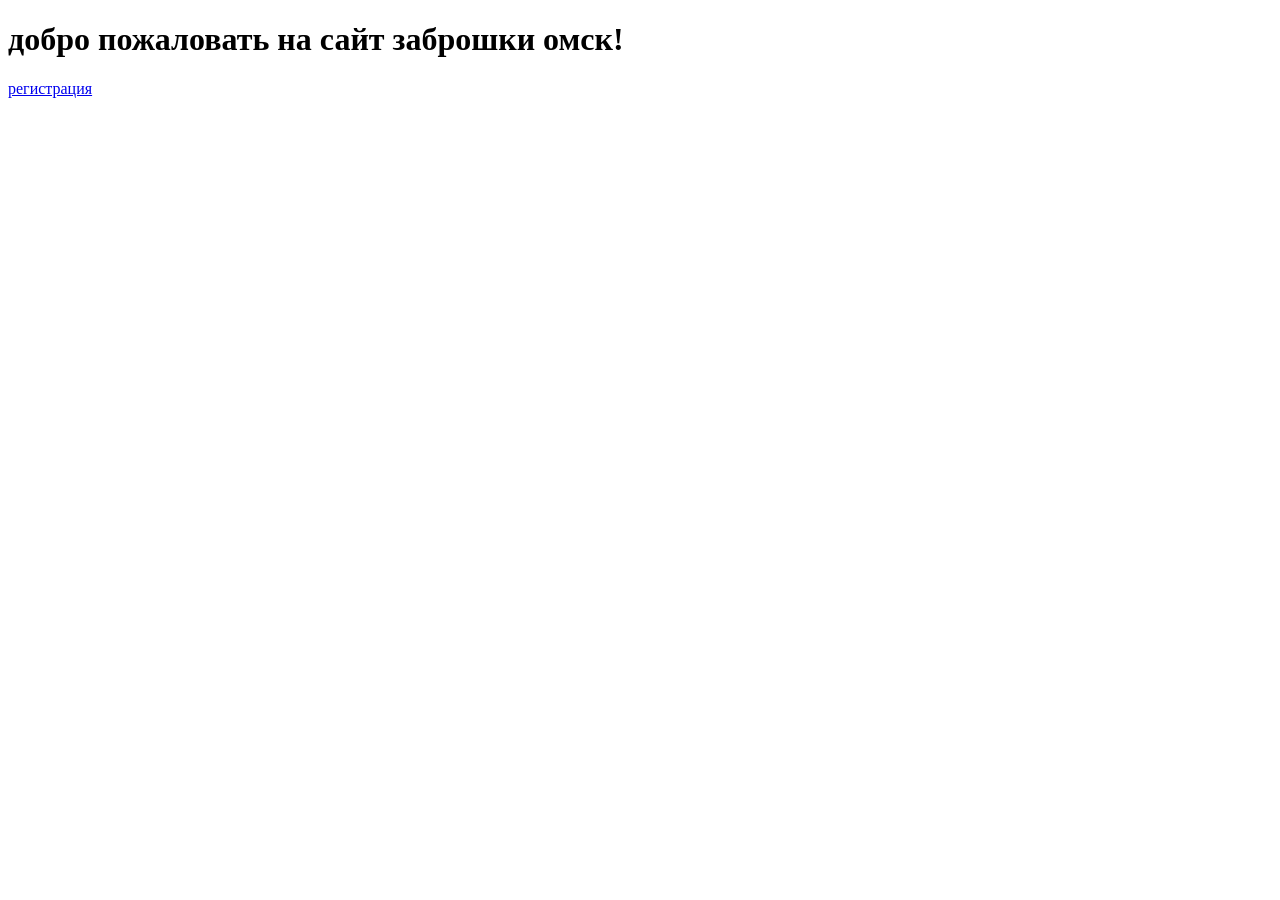
==== index.html @ e8ea93ba "Add files via upload" ====
<!DOCTYPE html>
<html lang="en" dir="ltr">
  <head>
    <meta charset="utf-8">
    <title>главная</title>
  </head>
  <body>
    <h1>добро пожаловать на сайт заброшки омск!</h1>
    <a href="register.html" title="перед использованием сайта нужно пройти регистрацию! ">регистрация</a>
  </body>
</html>
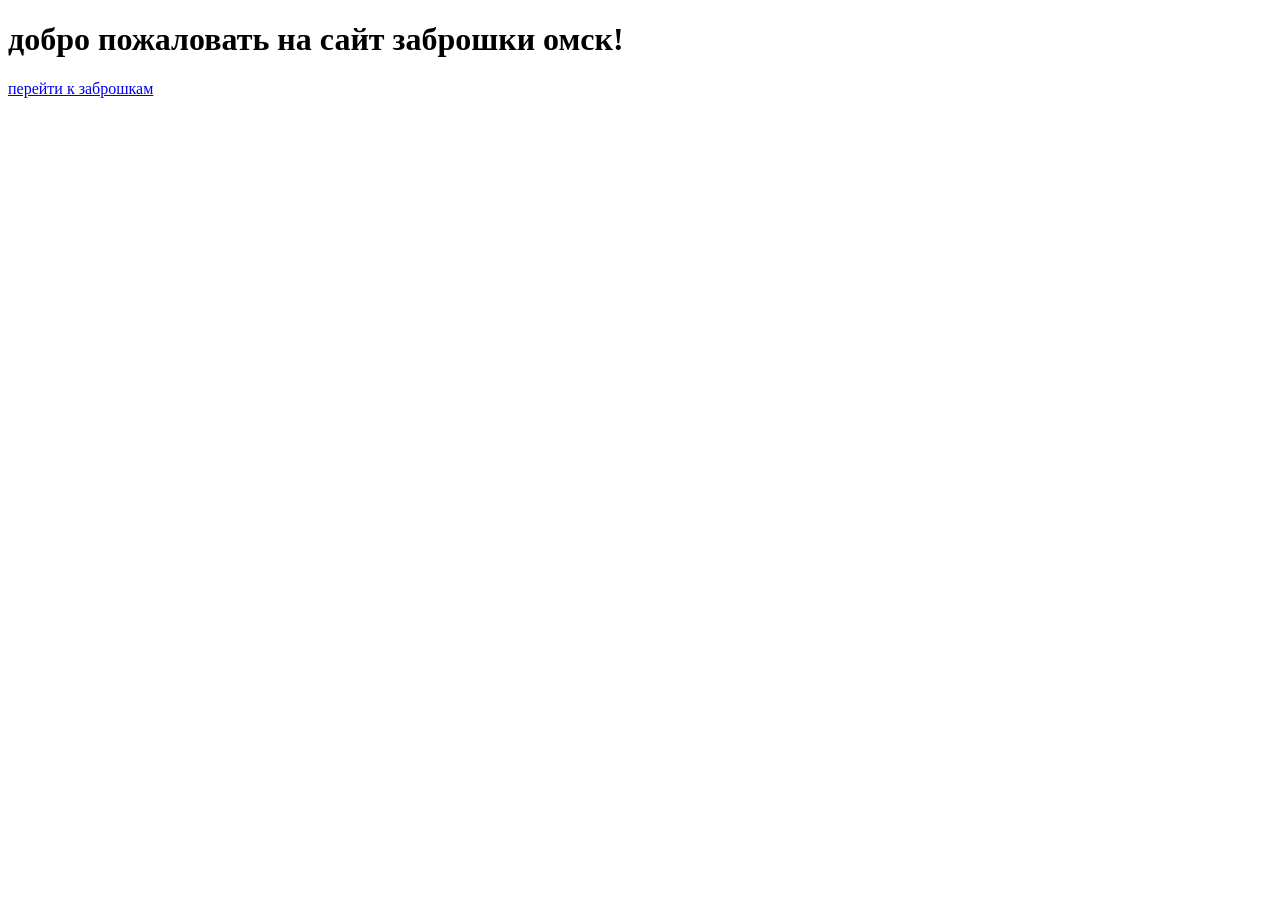
==== commit d962ac83: "Add files via upload" ====
--- a/index.html
+++ b/index.html
@@ -6,6 +6,6 @@
   </head>
   <body>
     <h1>добро пожаловать на сайт заброшки омск!</h1>
-    <a href="register.html" title="перед использованием сайта нужно пройти регистрацию! ">регистрация</a>
+    <a href="zbomsk.html">перейти к заброшкам</a>
   </body>
 </html>
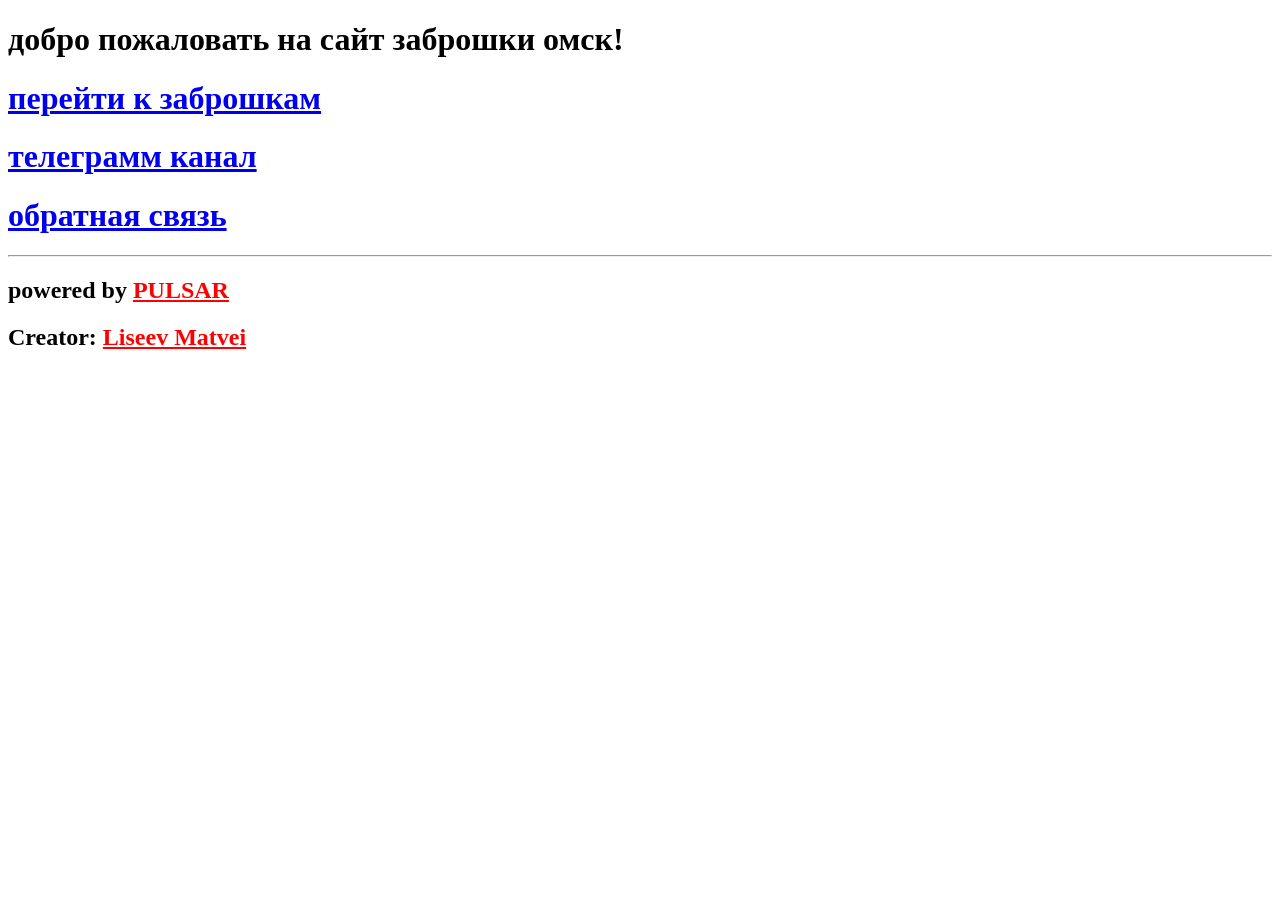
==== commit 4f8c008d: "Add files via upload" ====
--- a/index.html
+++ b/index.html
@@ -6,6 +6,11 @@
   </head>
   <body>
     <h1>добро пожаловать на сайт заброшки омск!</h1>
-    <a href="zbomsk.html">перейти к заброшкам</a>
+    <h1><a href="https://mtjang21.github.io/Zbomsk/zbomsk.html">перейти к заброшкам</a></h1>
+    <h1><a href="https://t.me/zbomsk">телеграмм канал</a></h1>
+    <h1><a href="mailto:mtjang34@gmail.com">обратная связь</a></h1>
+    <hr>
+    <h2>powered by <a href="https://pulsar-edit.dev/" style="color: Red" title="ссылка на скачивание">PULSAR</a></h2>
+    <h2>Creator: <a href="https://vk.com/m2amta2013?from=search" title="ссылка на вк" style="color: Red">Liseev Matvei</a></h2>
   </body>
 </html>
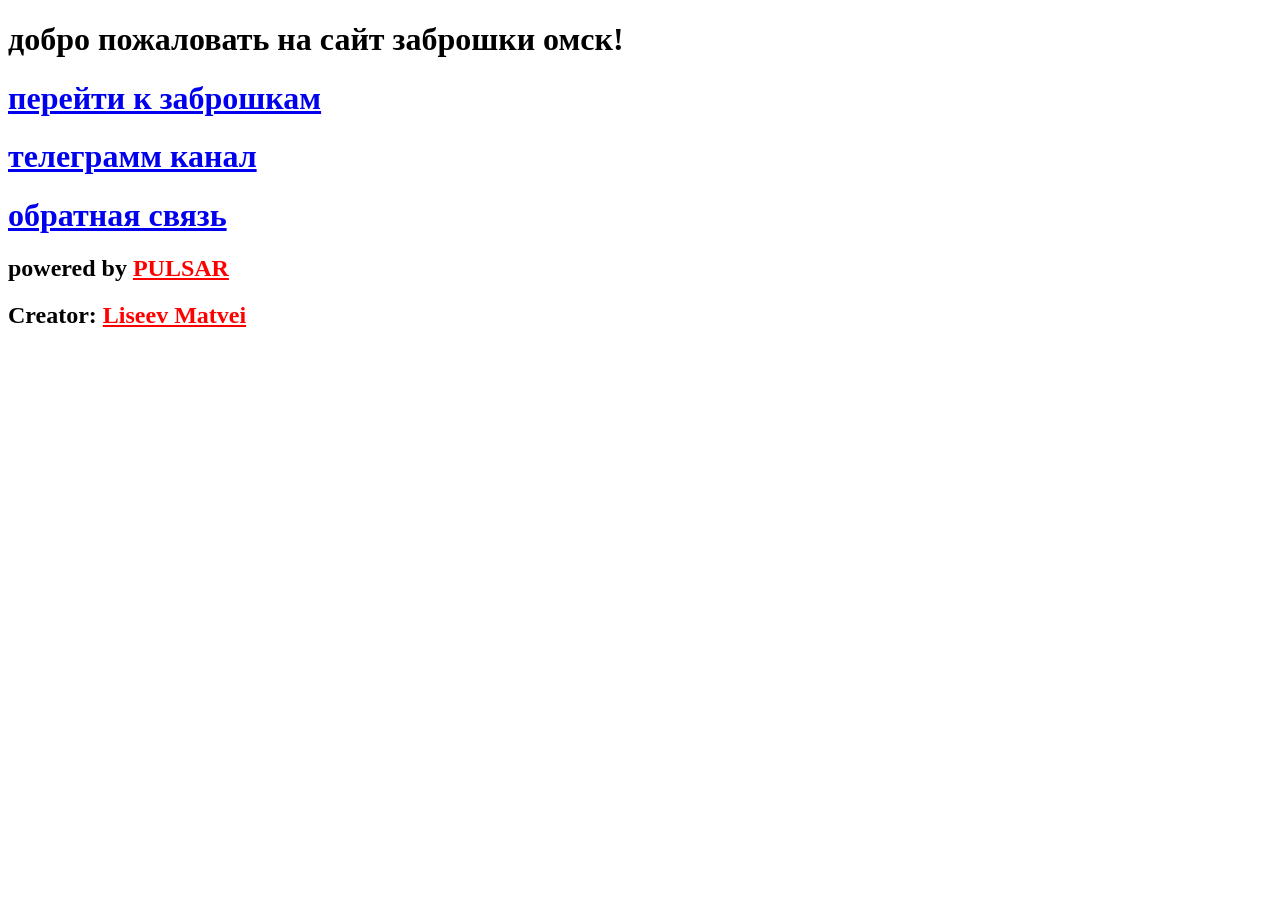
==== commit 4b25289f: "Add files via upload" ====
--- a/index.html
+++ b/index.html
@@ -2,15 +2,18 @@
 <html lang="en" dir="ltr">
   <head>
     <meta charset="utf-8">
+    <meta name="author" content="liseev Matvei">
+    <meta name="description" content="main page">
+    <meta name="keywords" content="омск заброшки">
     <title>главная</title>
+    <link rel="stylesheet" href="CSS/main.css">
   </head>
-  <body>
-    <h1>добро пожаловать на сайт заброшки омск!</h1>
+  <body class="bgi">
+    <h1 class="center">добро пожаловать на сайт заброшки омск!</h1>
     <h1><a href="https://mtjang21.github.io/Zbomsk/zbomsk.html">перейти к заброшкам</a></h1>
-    <h1><a href="https://t.me/zbomsk">телеграмм канал</a></h1>
-    <h1><a href="mailto:mtjang34@gmail.com">обратная связь</a></h1>
-    <hr>
-    <h2>powered by <a href="https://pulsar-edit.dev/" style="color: Red" title="ссылка на скачивание">PULSAR</a></h2>
-    <h2>Creator: <a href="https://vk.com/m2amta2013?from=search" title="ссылка на вк" style="color: Red">Liseev Matvei</a></h2>
+    <h1><a href="https://t.me/zbomsk" target="_blank">телеграмм канал</a></h1>
+    <h1><a href="mailto:mtjang34@gmail.com" target="_blank">обратная связь</a></h1>
+    <h2>powered by <a href="https://pulsar-edit.dev/" style="color: Red" title="ссылка на скачивание" target="_blank">PULSAR</a></h2>
+    <h2>Creator: <a href="https://vk.com/m2amta2013?from=search" title="ссылка на вк" style="color: Red" target="_blank">Liseev Matvei</a></h2>
   </body>
 </html>
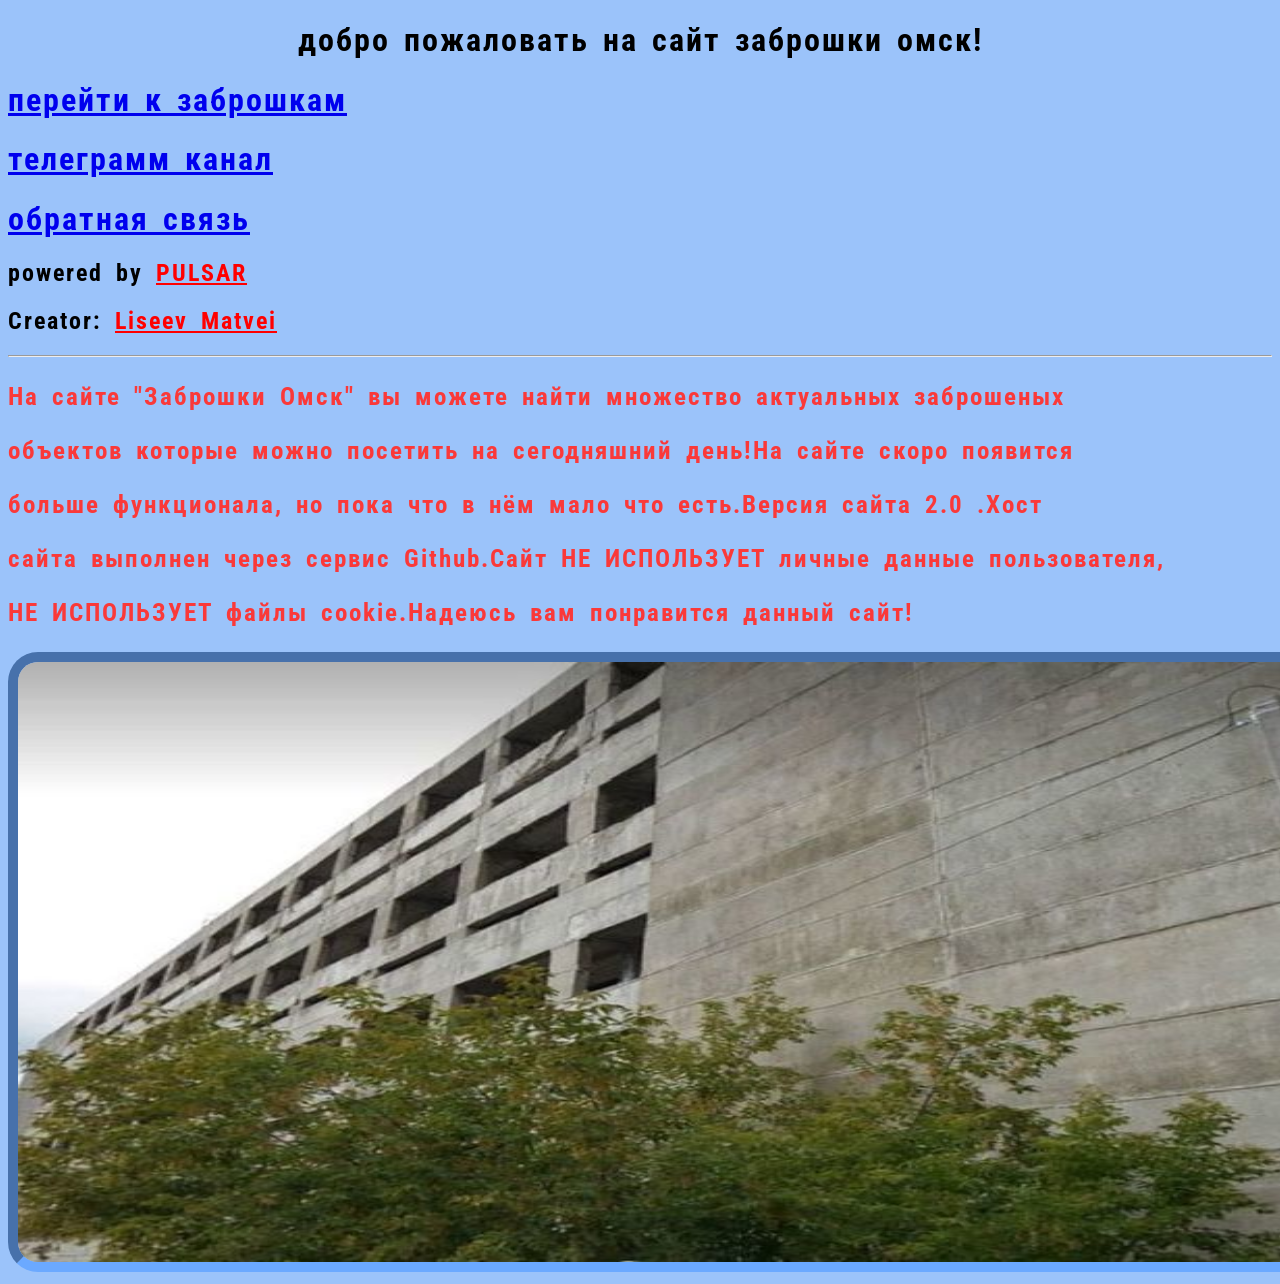
==== commit 57f626f3: "Add files via upload" ====
--- a/index.html
+++ b/index.html
@@ -15,5 +15,12 @@
     <h1><a href="mailto:mtjang34@gmail.com" target="_blank">обратная связь</a></h1>
     <h2>powered by <a href="https://pulsar-edit.dev/" style="color: Red" title="ссылка на скачивание" target="_blank">PULSAR</a></h2>
     <h2>Creator: <a href="https://vk.com/m2amta2013?from=search" title="ссылка на вк" style="color: Red" target="_blank">Liseev Matvei</a></h2>
+    <hr>
+    <h3 style="color: #fa3939">На сайте "Заброшки Омск" вы можете найти множество актуальных заброшеных </h3>
+    <h3 style="color: #fa3939">объектов которые можно посетить на сегодняшний день!На сайте скоро появится</h3>
+    <h3 style="color: #fa3939">больше функционала, но пока что в нём мало что есть.Версия сайта 2.0 .Хост</h3>
+    <h3 style="color: #fa3939">сайта выполнен через сервис Github.Сайт НЕ ИСПОЛЬЗУЕТ личные данные пользователя,</h3>
+    <h3 style="color: #fa3939">НЕ ИСПОЛЬЗУЕТ файлы cookie.Надеюсь вам понравится данный сайт!</h3>
+    <img src="urb.jpg" alt="urban" id="urban" width="1550px" height="600px">
   </body>
 </html>
--- a/CSS/main.css
+++ b/CSS/main.css
@@ -0,0 +1,26 @@
+@import url('https://fonts.googleapis.com/css2?family=Oswald:wght@200..700&family=Roboto+Condensed:ital,wght@0,100..900;1,100..900&display=swap');
+
+
+.center {
+  text-align: center;
+}
+h3 {
+  font-size: 25px;
+}
+body {
+  background-color: #9bc3fa;
+   font-family: "Roboto Condensed", sans-serif;
+   letter-spacing: 2px;
+   word-spacing: 5px;
+}
+.copy {
+  cursor: pointer;
+}
+img {
+  border: 10px solid #6ba9ff;
+  border-style: inset;
+  border-radius: 30px;
+}
+img {
+  margin: 0;
+}
